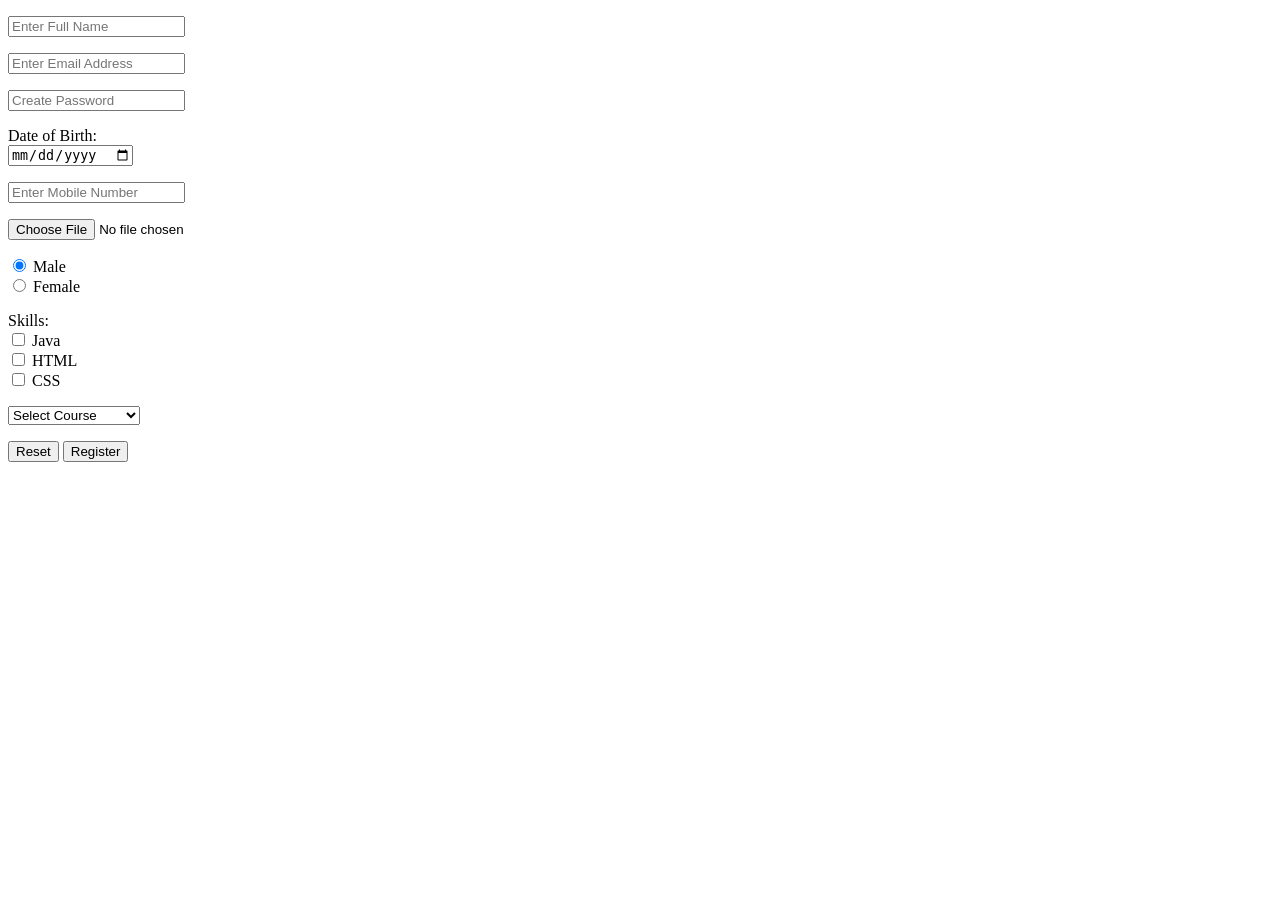
==== Register.html @ 3471dd4e "Uploding my first Project" ====
<!DOCTYPE html>
<html lang="en">
  <head>
    <meta charset="UTF-8" />
    <meta name="viewport" content="width=device-width, initial-scale=1.0" />
    <title>Registration Form</title>
  </head>
  <body>
    <form action="login.html" method="get">
      <p>
        <input type="text" placeholder="Enter Full Name" required />
      </p>

      <p>
        <input type="email" placeholder="Enter Email Address" required />
      </p>

      <p>
        <input type="password" placeholder="Create Password" required />
      </p>

      <p>
        <label>Date of Birth:</label><br />
        <input type="date" />
      </p>

      <p>
        <input type="tel" placeholder="Enter Mobile Number" maxlength="10" />
      </p>

      <p>
        <input type="file" />
      </p>

      <p>
        <input type="radio" name="gender" id="male" checked />
        <label for="male">Male</label><br />

        <input type="radio" name="gender" id="female" />
        <label for="female">Female</label>
      </p>

      <p>
        <label>Skills:</label><br />
        <input type="checkbox" id="java" />
        <label for="java">Java</label><br />

        <input type="checkbox" id="html" />
        <label for="html">HTML</label><br />

        <input type="checkbox" id="css" />
        <label for="css">CSS</label>
      </p>

      <p>
        <select>
          <option disabled selected>Select Course</option>
          <option>Java Full Stack</option>
          <option>Python Full Stack</option>
          <option>Web Development</option>
        </select>
      </p>

      <input type="reset" />
      <button type="submit">Register</button>
    </form>
  </body>
</html>
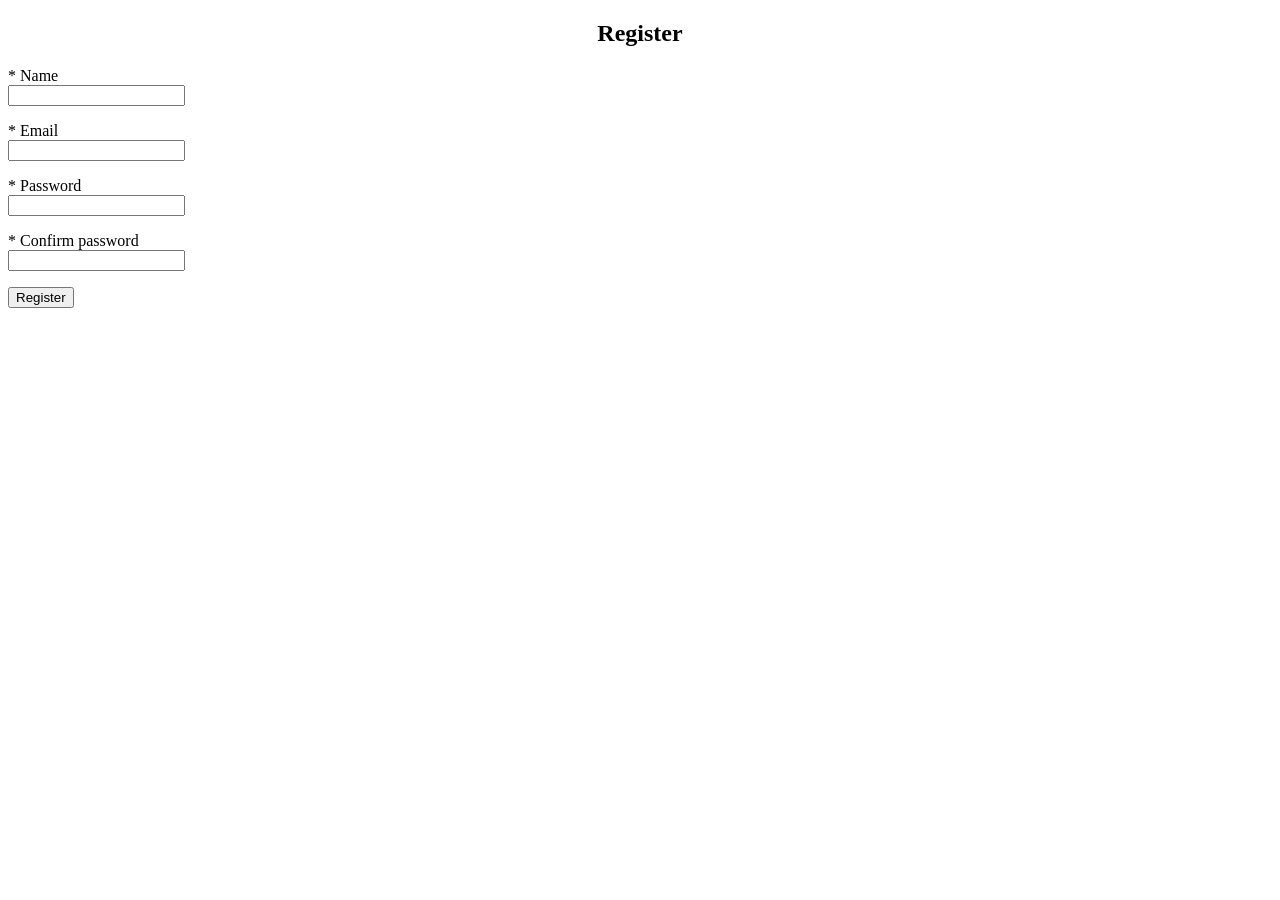
==== commit 5b277aae: "Main and register changed" ====
--- a/Register.html
+++ b/Register.html
@@ -1,68 +1,41 @@
 <!DOCTYPE html>
 <html lang="en">
-  <head>
-    <meta charset="UTF-8" />
-    <meta name="viewport" content="width=device-width, initial-scale=1.0" />
-    <title>Registration Form</title>
-  </head>
-  <body>
-    <form action="login.html" method="get">
-      <p>
-        <input type="text" placeholder="Enter Full Name" required />
-      </p>
+<head>
+  <title>Register</title>
+</head>
+<body>
 
-      <p>
-        <input type="email" placeholder="Enter Email Address" required />
-      </p>
+<center>
+  <h2>Register</h2>
+</center>
 
-      <p>
-        <input type="password" placeholder="Create Password" required />
-      </p>
+<form action="login.html">
 
-      <p>
-        <label>Date of Birth:</label><br />
-        <input type="date" />
-      </p>
+  <p>
+    <label>* Name</label><br>
+    <input type="text" required>
+  </p>
 
-      <p>
-        <input type="tel" placeholder="Enter Mobile Number" maxlength="10" />
-      </p>
+  <p>
+    <label>* Email</label><br>
+    <input type="email" required>
+  </p>
 
-      <p>
-        <input type="file" />
-      </p>
+  <p>
+    <label>* Password</label><br>
+    <input type="password" required>
+  </p>
 
-      <p>
-        <input type="radio" name="gender" id="male" checked />
-        <label for="male">Male</label><br />
+  <p>
+    <label>* Confirm password</label><br>
+    <input type="password" required>
+  </p>
 
-        <input type="radio" name="gender" id="female" />
-        <label for="female">Female</label>
-      </p>
+  <p>
+    <button type="submit">Register</button>
+  </p>
 
-      <p>
-        <label>Skills:</label><br />
-        <input type="checkbox" id="java" />
-        <label for="java">Java</label><br />
+</form>
 
-        <input type="checkbox" id="html" />
-        <label for="html">HTML</label><br />
-
-        <input type="checkbox" id="css" />
-        <label for="css">CSS</label>
-      </p>
-
-      <p>
-        <select>
-          <option disabled selected>Select Course</option>
-          <option>Java Full Stack</option>
-          <option>Python Full Stack</option>
-          <option>Web Development</option>
-        </select>
-      </p>
-
-      <input type="reset" />
-      <button type="submit">Register</button>
-    </form>
-  </body>
+</body>
 </html>
